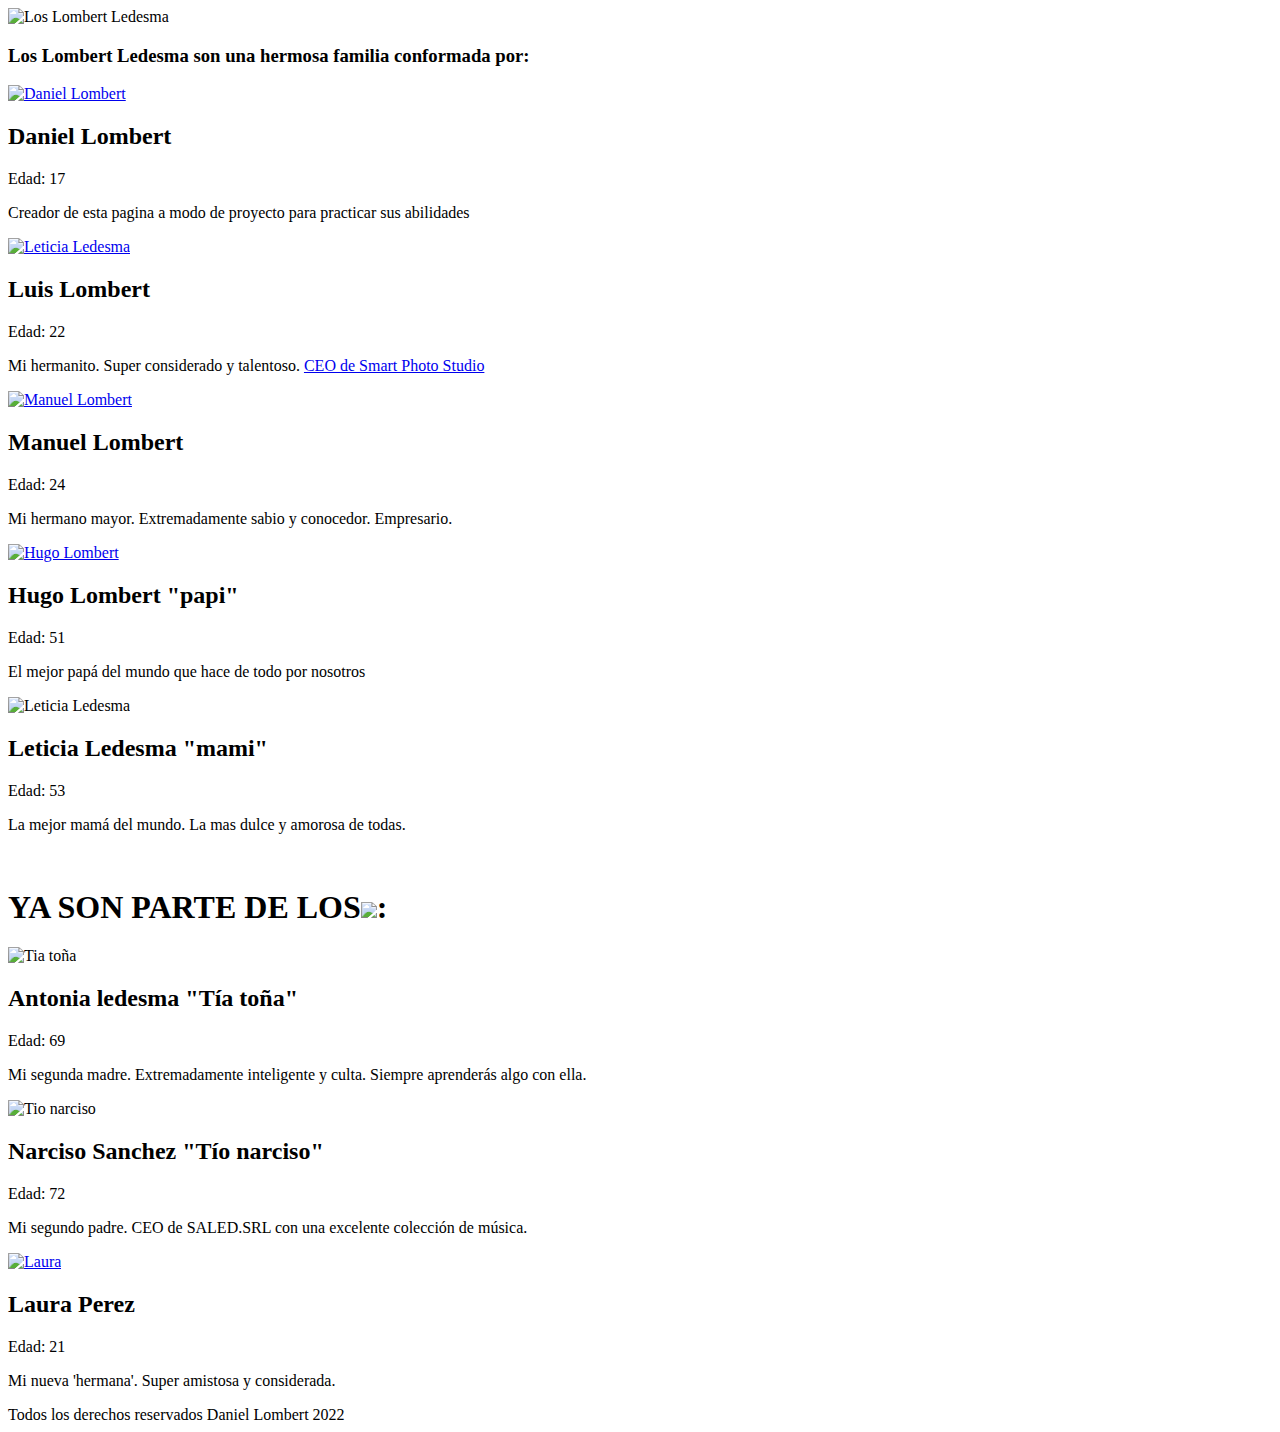
==== Family.html @ e2b301f8 "Add files via upload" ====
<!DOCTYPE html>
<html>
<head>
    <title>Los Lombert Ledesma</title>
    <link href="style.css" rel="stylesheet">
</head>

<body>
    <header> 
        <nav><img src="media proj/PicsArt_09-01-12.01.20.png" alt="Los Lombert Ledesma"></nav>
    </header>

    <main class=" members">

        <section alt="DANIEL">

        <h3 class="intro">Los Lombert Ledesma son una hermosa familia conformada por:</h3>
       
          
            <a href="https://www.instagram.com/daniellombert/?hl=en" target="_blank"><img id="images" class="member" src="media proj/PicsArt_09-01-01.16.28.jpg" alt="Daniel Lombert"></a>
          
          <div class="member memberdescription">    
              <h2>Daniel Lombert</h2>
              <span>Edad: 17</span>
              <p>Creador de esta pagina a modo de proyecto para practicar sus abilidades</p>
            
          </div>
        </section>



         <section alt="LUIS">

          <a href="https://www.instagram.com/luislombert/" target="_blank"><img class="member" id="images" src="media proj/PicsArt_09-04-05.24.35.jpg" alt="Leticia Ledesma"></a>

          <div class="member memberdescription">
            <h2>Luis Lombert</h2>
            <span>Edad: 22</span>
            <p>Mi hermanito. Super considerado y talentoso. <a href="https://www.smartphotostudio.com/" target="_blank">CEO de Smart Photo Studio</a></p>

          </div>

        </section>
        
        
        <section alt="MANUEL">

        <a href="https://www.instagram.com/manuellombert/?hl=en" target="_blank"><img class="member" id="images" src="media proj/PicsArt_09-04-05.29.28.jpg" alt="Manuel Lombert"></a>

        <div class="member memberdescription">
          <h2>Manuel Lombert</h2>
          <span>Edad: 24</span>
          <p>Mi hermano mayor. Extremadamente sabio y conocedor. Empresario.</p>
        </div>
        </section>

        <section alt="PAPI">
          <a href="https://www.instagram.com/lomberthugo/?hl=en" target="_blank"><img class="member" id="images" src="media proj/PicsArt_09-04-05.31.25.jpg" alt="Hugo Lombert"></a>
          
          <div class="member memberdescription">
            <h2>Hugo Lombert "papi"</h2>
            <span>Edad: 51</span>
            <p>El mejor papá del mundo que hace de todo por nosotros</p>
          </div>

        </section>

        <section alt="MAMI">
          <img class="member" id="images" src="media proj/PicsArt_09-04-05.28.41.jpg" alt="Leticia Ledesma">
          
          <div class="member memberdescription">
            <h2>Leticia Ledesma "mami"</h2>
            <span>Edad: 53</span>
            <p>La mejor mamá del mundo. La mas dulce y amorosa de todas.</p>
          </div>

        </section>

        <br>

        <div class="interseccion">

          <h1>YA SON PARTE DE LOS<img src="media proj/PicsArt_09-05-11.45.59.png"><span>:</span></h1>


        </div>


        <section alt="TIA">
          <img class="member" id="images" src="media proj/PicsArt_09-04-05.33.50.jpg" alt="Tia toña">
          
          <div class="member memberdescription">
            <h2>Antonia ledesma "Tía toña"</h2>
            <span>Edad: 69</span>
            <p>Mi segunda madre. Extremadamente inteligente y culta. Siempre aprenderás algo con ella.</p>
          </div>

        </section>



        <section alt="TIO">
          <img class="member" id="images" src="media proj/PicsArt_09-04-05.34.07.jpg" alt="Tio narciso">
          
          <div class="member memberdescription">
            <h2>Narciso Sanchez "Tío narciso"</h2>
            <span>Edad: 72</span>
            <p>Mi segundo padre. CEO de SALED.SRL con una excelente colección de música.</p>
          </div>

        </section>


        <section alt="LAURA">
          <a href="https://www.instagram.com/lauramariepg/?hl=en" target="_blank"><img class="member" id="images" src="media proj/PicsArt_09-05-10.54.31.jpg" alt="Laura"></a>
          
          <div class="member memberdescription">
            <h2>Laura Perez</h2>
            <span>Edad: 21</span>
            <p>Mi nueva 'hermana'. Super amistosa y considerada.</p>
          </div>

        </section>


        



        


    </main>



    <footer>
      <span>Todos los derechos reservados Daniel Lombert 2022</span>
    </footer>

    




</body>









</html>
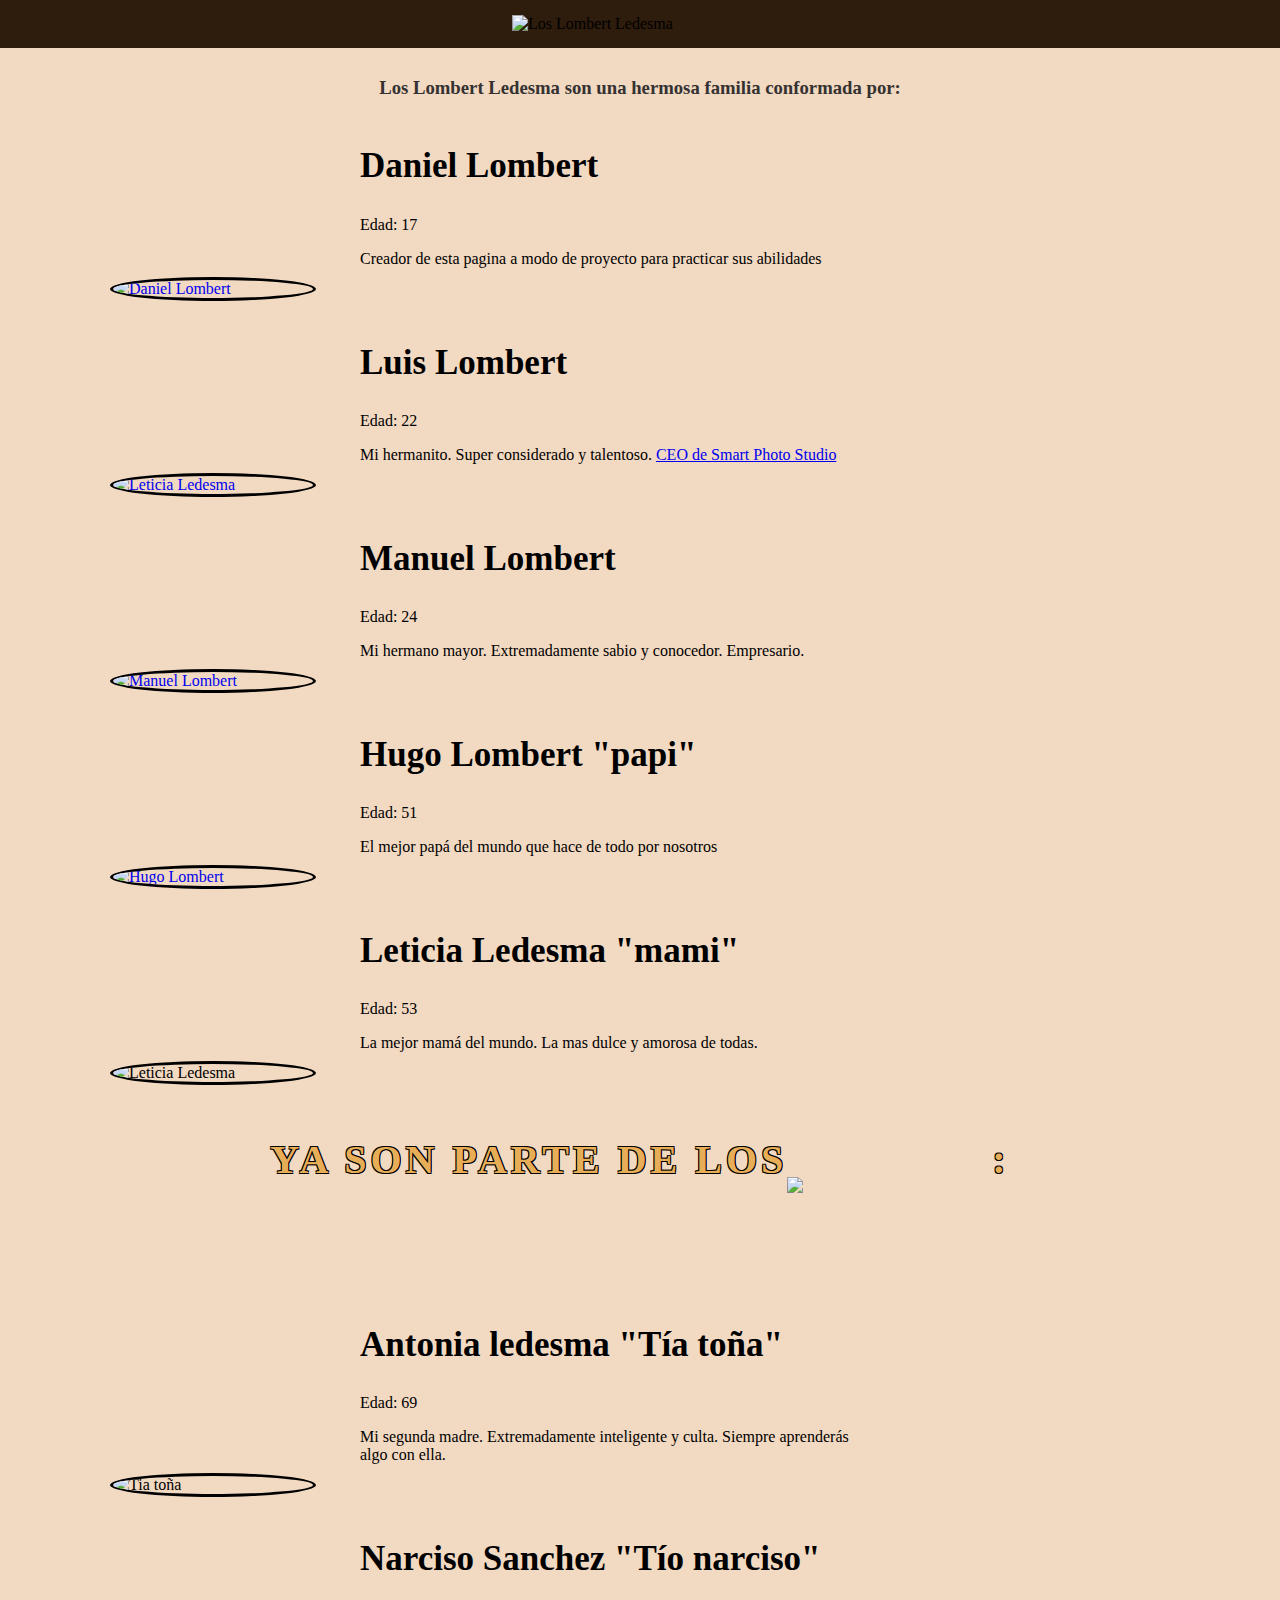
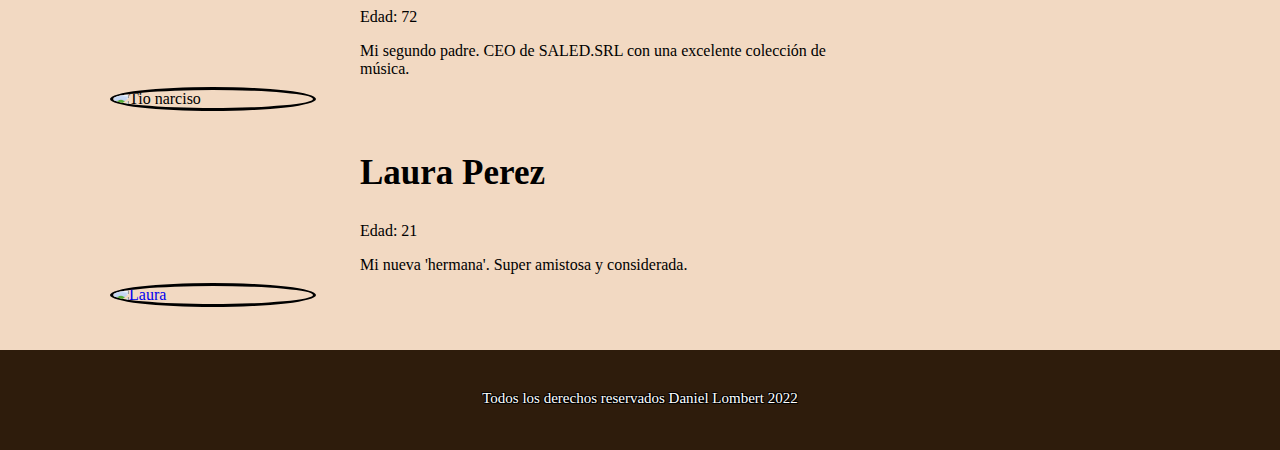
==== commit 0b1932e6: "Update Family.html" ====
--- a/Family.html
+++ b/Family.html
@@ -2,7 +2,7 @@
 <html>
 <head>
     <title>Los Lombert Ledesma</title>
-    <link href="style.css" rel="stylesheet">
+    <link href="Family.css" rel="stylesheet">
 </head>
 
 <body>
@@ -153,4 +153,4 @@
 
 
 
-</html>+</html>
--- a/Family.css
+++ b/Family.css
@@ -0,0 +1,152 @@
+
+@font-face {
+    font-family: Rubik;
+    src: url(FONTS/Rubik-VariableFont_wght.ttf);
+}
+
+@font-face {
+    font-family: Catamaran;
+    src: url(FONTS/Catamaran-VariableFont_wght.ttf);
+}
+
+@font-face {
+    font-family: reeler;
+    src: url(FONTS/Reeler_PersonalUse.ttf);
+}
+
+@font-face {
+    font-family: Rubik Italic;
+    src: url(FONTS/Rubik-Italic-VariableFont_wght.ttf);
+}
+
+body {
+    /* Old browsers */
+    background: #f2d9c2;
+    /* Chrome 10-25, Safari 5.1-6 */
+    background: #f2d9c2;
+    /* W3C, IE 10+/ Edge, Firefox 16+, Chrome 26+, Opera 12+, Safari 7+ */
+    background: #f2d9c2;
+    margin: 0;
+    padding: 0;
+  }
+
+header{
+    z-index: 1;
+    background-color:#2e1c0c;
+    
+
+}
+nav{background-color:#2e1c0c;
+    box-sizing: border-box;
+    overflow: hidden;
+  
+
+}
+
+nav img{display:block;
+    width: 20%;
+    margin: 0 auto; 
+    padding: 15px 0px;
+
+
+}
+
+.intro {font-family: catamaran;
+color: rgb(53, 50, 50);
+text-align: center;
+position: relative;
+top:10px;
+
+
+}
+
+
+
+
+#images{width: 200px;
+    border-radius: 50%;
+    border: 3px solid black;
+    display: inline-block;
+    position: relative;
+    top: 30px;
+    margin: auto 20px auto 60px;}
+
+
+
+
+h2{font-size: 35px;}
+
+.members .member{ display: inline-block;
+width:200px;
+position: relative;
+left: 50px
+}
+
+.member.memberdescription{ position: relative;
+margin: 10px auto 20px 20px;
+width: 500px;
+}
+
+
+.interseccion{ height: 100px;
+margin: 30px 0 50px;
+;
+}
+
+h1{ text-align: center;
+font-family: reeler;
+font-weight: bold;
+font-size: 40px;
+letter-spacing: 4px;
+color: rgb(231, 174, 87);
+padding: 0 0 20px 0;
+position: relative;
+bottom: 0px;
+text-shadow: -1px -1px 0 #000, 1px -1px 0 #000, -1px 1px 0 #000, 1px 1px 0 #000;
+
+
+}
+
+h1 img{ width: 200px;
+display: inline-block;
+margin: 0 auto;
+position: relative;
+top: 20px;
+padding: 10px 0 0 0;
+}
+
+
+h1 span{margin-left: 5px;}
+
+
+
+footer{background-color: #2e1c0c;
+margin-top: 20px;
+height: 100px;
+}
+
+footer span{text-align: center;
+display: block;
+margin-top: 40px;
+position:relative;
+top: 40px;
+color: white;
+text-shadow: -1px -1px 0 #000, 1px -1px 0 #000, -1px 1px 0 #000, 1px 1px 0 #000;
+
+font-size: 15px;
+font-family: Rubik;
+}
+
+
+
+
+
+
+
+
+main{overflow: hidden;
+position: relative;
+font-family: Rubik;
+
+}
+
